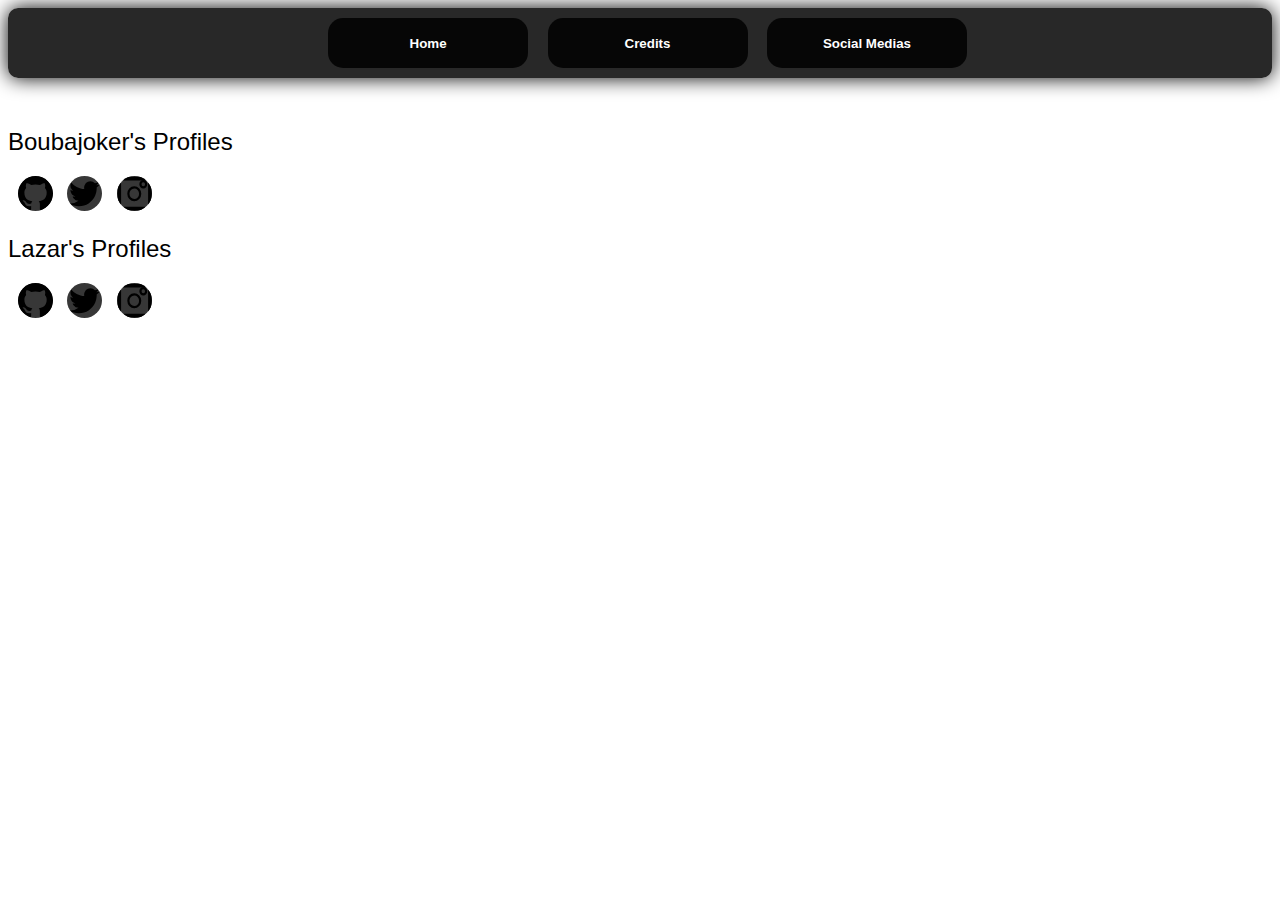
==== socials.html @ 9df4e34a "Initial commit" ====
<!DOCTYPE html>
<html lang="en">
<head>
    <meta charset="UTF-8">
    <meta http-equiv="X-UA-Compatible" content="IE=edge">
    <meta name="viewport" content="width=device-width, initial-scale=1.0">
    <meta name="description" content="A search engine to cut your links and send them !">
    <meta name="theme-color" content="rgb(255, 255, 255)">
    <link rel="stylesheet" href="./CSS/navbar.css">
    <link rel="stylesheet" href="./CSS/socials.css">
    <link rel="shortcut icon" href="./assets/icon/icon_32.svg" type="image/x-icon">
    <title>Linkutter -- Social Medias</title>
</head>
<body>
    <nav class="navbar" id="navbar">
        <button class="navbar-btns" id="navbar_btn_01">Home</button>
        <button class="navbar-btns" id="navbar_btn_02">Credits</button>
        <button class="navbar-btns" id="navbar_btn_03">Social Medias</button>
    </nav>
    <div class="boubajoker-profiles">
        <h2>Boubajoker's Profiles</h2>
        <img src="./assets/img/github_icon.svg" title="Boubajoker's Github profile" class="social-medias-img" id="boubajoker_github_profile">
        <img src="./assets/img/twitter_icon.svg" title="Boubajoker's Twitter profile" class="social-medias-img" id="boubajoker_twitter_profile">
        <img src="./assets/img/instagram_icon.svg" title="Boubajoker's Instagram profile" class="social-medias-img" id="boubajoker_instagram_profile">
    </div>
    <div class="lazar-profiles">
        <h2>Lazar's Profiles</h2>
        <img src="./assets/img/github_icon.svg" title="Lazar's Github profile" class="social-medias-img" id="lazar_github_profile">
        <img src="./assets/img/twitter_icon.svg" title="Lazar's Twitter profile" class="social-medias-img" id="lazar_twitter_profile">
        <img src="./assets/img/instagram_icon.svg" title="Lazar's Instagram profile" class="social-medias-img" id="lazar_instagram_profile">
    </div>
    <script src="./JS/index.js"></script>
    <script>
        let boubajoker_github_profile = document.querySelector('#boubajoker_github_profile');
        let boubajoker_twitter_profile = document.querySelector('#boubajoker_twitter_profile');
        let boubajoker_instagram_profile = document.querySelector('#boubajoker_instagram_profile');
        let lazar_github_profile = document.querySelector('#lazar_github_profile');
        let lazar_twitter_profile = document.querySelector('#lazar_twitter_profile');
        let lazar_instagram_profile = document.querySelector('#lazar_instagram_profile');

        boubajoker_github_profile.addEventListener('click', ()=>{
            window.location = "https://github.com/Boubajoker/";
        });

        boubajoker_twitter_profile.addEventListener('click', ()=>{
            window.location = "./";
        });

        boubajoker_instagram_profile.addEventListener('click', ()=>{
            window.location = "./";
        });

        
        lazar_github_profile.addEventListener('click', ()=>{
            window.location = "https://github.com/Lazar/";
        });

        lazar_twitter_profile.addEventListener('click', ()=>{
            window.location = "./";
        });

        lazar_instagram_profile.addEventListener('click', ()=>{
            window.location = "./";
        });
    </script>
</body>
</html>
---- CSS/navbar.css ----
.navbar {
    background: rgba(0, 0, 0, 0.842);
    text-align: center;
    height: 70px;
    margin-bottom: 50px;
    border-radius: 10px;
    box-shadow: 0px 0px 20px rgb(0, 0, 0);
}
.navbar-btns {
    height: 50px;
    width: 200px;
    border-radius: 15px;
    border-width: 0px;
    margin-top: 10px;
    cursor: pointer;
    font-weight: bold;
    margin-left: 15px;
    transition: ease-in-out box-shadow 0.2s, ease-in-out background-color 0.5s, ease-in-out color 0.5s, ease-in-out font-weight 0.5s;
    background-color: rgba(0, 0, 0, 0.842);
    color: rgb(255, 255, 255);
}
.navbar-btns:hover {
    box-shadow: 5px 5px 5px rgb(255, 0, 0);
    background-color: rgb(255, 255, 255);
    color: rgb(255, 0, 0);
    font-weight: 400;
}
---- CSS/socials.css ----
body {
    font-family: Arial;
}
h2 {
    font-weight: 100;
}
.social-medias-img {
    width: 35px;
    margin-left: 10px;
    background: rgb(55, 55, 55);
    border-radius: 100px;
    cursor: pointer;
    transition: ease-in-out box-shadow 0.5s;
}

.social-medias-img:hover {
    box-shadow: 0px 0px 10px rgb(0, 0, 0);
}
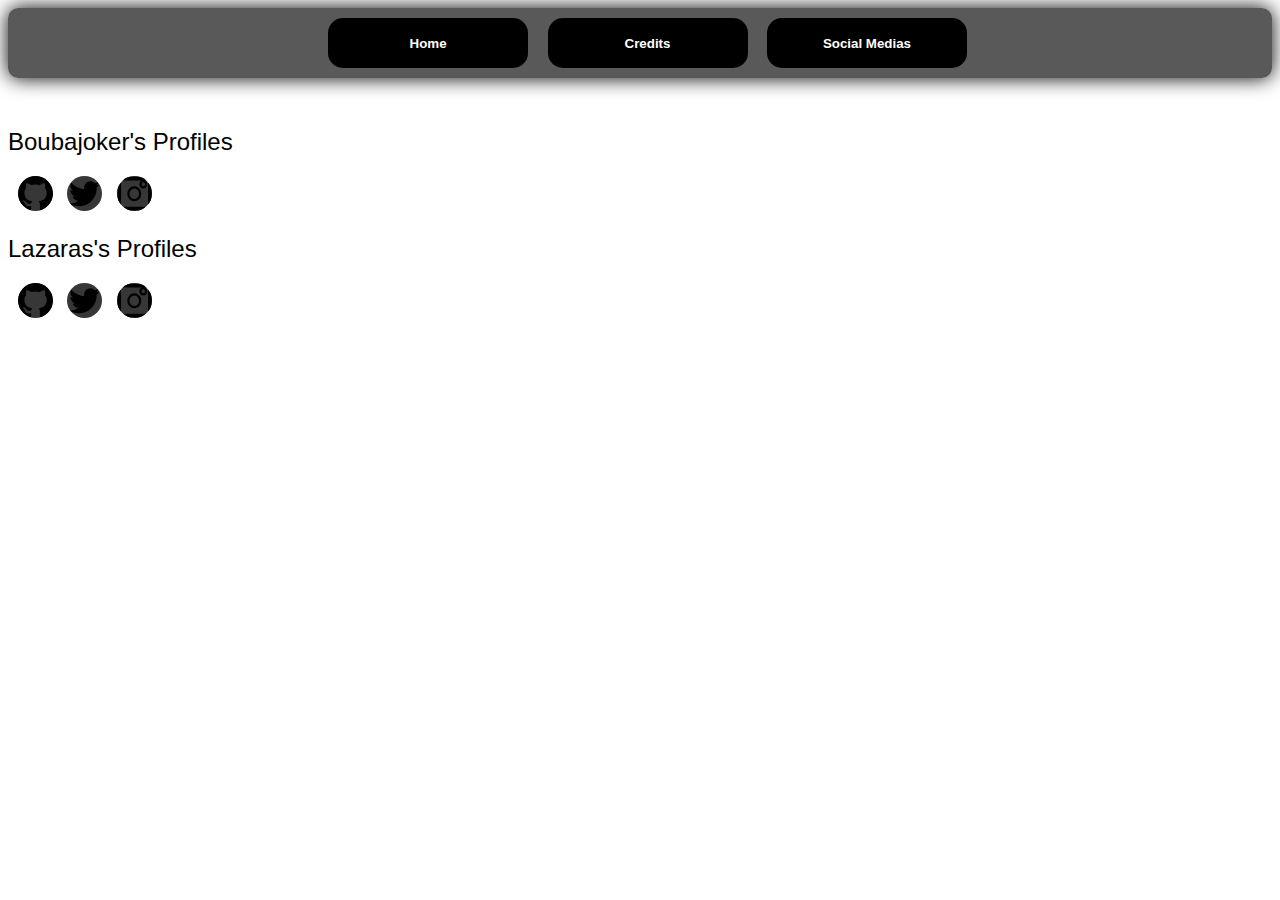
==== commit 9d614f66: "v0.0.1 Alpha A-1 Update0.1" ====
--- a/socials.html
+++ b/socials.html
@@ -24,19 +24,19 @@
         <img src="./assets/img/instagram_icon.svg" title="Boubajoker's Instagram profile" class="social-medias-img" id="boubajoker_instagram_profile">
     </div>
     <div class="lazar-profiles">
-        <h2>Lazar's Profiles</h2>
-        <img src="./assets/img/github_icon.svg" title="Lazar's Github profile" class="social-medias-img" id="lazar_github_profile">
-        <img src="./assets/img/twitter_icon.svg" title="Lazar's Twitter profile" class="social-medias-img" id="lazar_twitter_profile">
-        <img src="./assets/img/instagram_icon.svg" title="Lazar's Instagram profile" class="social-medias-img" id="lazar_instagram_profile">
+        <h2>Lazaras's Profiles</h2>
+        <img src="./assets/img/github_icon.svg" title="Lazaras's Github profile" class="social-medias-img" id="lazaras_github_profile">
+        <img src="./assets/img/twitter_icon.svg" title="Lazaras's Twitter profile" class="social-medias-img" id="lazaras_twitter_profile">
+        <img src="./assets/img/instagram_icon.svg" title="Lazaras's Instagram profile" class="social-medias-img" id="lazaras_instagram_profile">
     </div>
     <script src="./JS/index.js"></script>
     <script>
         let boubajoker_github_profile = document.querySelector('#boubajoker_github_profile');
         let boubajoker_twitter_profile = document.querySelector('#boubajoker_twitter_profile');
         let boubajoker_instagram_profile = document.querySelector('#boubajoker_instagram_profile');
-        let lazar_github_profile = document.querySelector('#lazar_github_profile');
-        let lazar_twitter_profile = document.querySelector('#lazar_twitter_profile');
-        let lazar_instagram_profile = document.querySelector('#lazar_instagram_profile');
+        let lazaras_github_profile = document.querySelector('#lazaras_github_profile');
+        let lazaras_twitter_profile = document.querySelector('#lazaras_twitter_profile');
+        let lazaras_instagram_profile = document.querySelector('#lazaras_instagram_profile');
 
         boubajoker_github_profile.addEventListener('click', ()=>{
             window.location = "https://github.com/Boubajoker/";
@@ -51,15 +51,15 @@
         });
 
         
-        lazar_github_profile.addEventListener('click', ()=>{
-            window.location = "https://github.com/Lazar/";
+        lazaras_github_profile.addEventListener('click', ()=>{
+            window.location = "https://github.com/Lazaras/";
         });
 
-        lazar_twitter_profile.addEventListener('click', ()=>{
+        lazaras_twitter_profile.addEventListener('click', ()=>{
             window.location = "./";
         });
 
-        lazar_instagram_profile.addEventListener('click', ()=>{
+        lazaras_instagram_profile.addEventListener('click', ()=>{
             window.location = "./";
         });
     </script>
--- a/CSS/navbar.css
+++ b/CSS/navbar.css
@@ -1,5 +1,5 @@
 .navbar {
-    background: rgba(0, 0, 0, 0.842);
+    background: rgba(0, 0, 0, 0.650);
     text-align: center;
     height: 70px;
     margin-bottom: 50px;
@@ -16,7 +16,7 @@
     font-weight: bold;
     margin-left: 15px;
     transition: ease-in-out box-shadow 0.2s, ease-in-out background-color 0.5s, ease-in-out color 0.5s, ease-in-out font-weight 0.5s;
-    background-color: rgba(0, 0, 0, 0.842);
+    background-color: rgba(0, 0, 0);
     color: rgb(255, 255, 255);
 }
 .navbar-btns:hover {
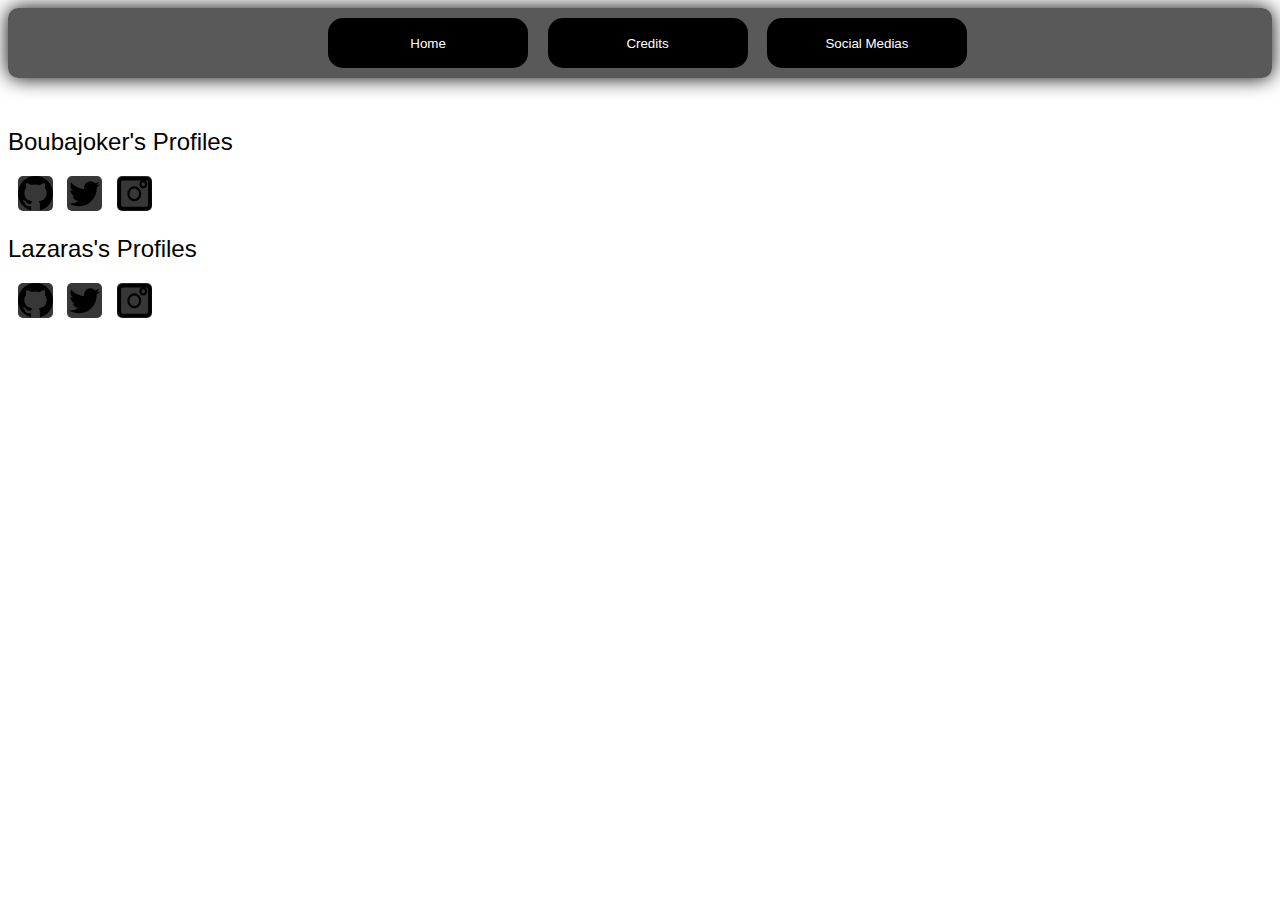
==== commit 9351b4b0: "v0.0.1 Alpha A-1 Update0.2 is now here :new :100: !!" ====
--- a/socials.html
+++ b/socials.html
@@ -6,16 +6,16 @@
     <meta name="viewport" content="width=device-width, initial-scale=1.0">
     <meta name="description" content="A search engine to cut your links and send them !">
     <meta name="theme-color" content="rgb(255, 255, 255)">
-    <link rel="stylesheet" href="./CSS/navbar.css">
     <link rel="stylesheet" href="./CSS/socials.css">
+    <link rel="stylesheet" href="./CSS/index.css">
     <link rel="shortcut icon" href="./assets/icon/icon_32.svg" type="image/x-icon">
     <title>Linkutter -- Social Medias</title>
 </head>
 <body>
     <nav class="navbar" id="navbar">
-        <button class="navbar-btns" id="navbar_btn_01">Home</button>
-        <button class="navbar-btns" id="navbar_btn_02">Credits</button>
-        <button class="navbar-btns" id="navbar_btn_03">Social Medias</button>
+        <button title="Go to the main menu." type="button" class="navbar-btns" id="navbar_btn_01">Home</button>
+        <button title="Get to know wich tools helped us to create Linkutter ! (redirects to github.com)" type="button" class="navbar-btns" id="navbar_btn_02">Credits</button>
+        <button title="Refresh the page." type="button" class="navbar-btns" id="navbar_btn_03">Social Medias</button>
     </nav>
     <div class="boubajoker-profiles">
         <h2>Boubajoker's Profiles</h2>
@@ -29,39 +29,13 @@
         <img src="./assets/img/twitter_icon.svg" title="Lazaras's Twitter profile" class="social-medias-img" id="lazaras_twitter_profile">
         <img src="./assets/img/instagram_icon.svg" title="Lazaras's Instagram profile" class="social-medias-img" id="lazaras_instagram_profile">
     </div>
+    <div class="custom-menu" id="custom_menu">
+        <button class="btn b1"><img src="./assets/img/credits_icon.svg">Credits</button>
+        <button class="btn b2"><img src="./assets/img/reload_icon.svg">Reload page</button>
+        <button class="btn b3"><img src="./assets/img/share_icon.svg">Share</button>
+    </div>
+    <div class="popup" id="popup"></div>
     <script src="./JS/index.js"></script>
-    <script>
-        let boubajoker_github_profile = document.querySelector('#boubajoker_github_profile');
-        let boubajoker_twitter_profile = document.querySelector('#boubajoker_twitter_profile');
-        let boubajoker_instagram_profile = document.querySelector('#boubajoker_instagram_profile');
-        let lazaras_github_profile = document.querySelector('#lazaras_github_profile');
-        let lazaras_twitter_profile = document.querySelector('#lazaras_twitter_profile');
-        let lazaras_instagram_profile = document.querySelector('#lazaras_instagram_profile');
-
-        boubajoker_github_profile.addEventListener('click', ()=>{
-            window.location = "https://github.com/Boubajoker/";
-        });
-
-        boubajoker_twitter_profile.addEventListener('click', ()=>{
-            window.location = "./";
-        });
-
-        boubajoker_instagram_profile.addEventListener('click', ()=>{
-            window.location = "./";
-        });
-
-        
-        lazaras_github_profile.addEventListener('click', ()=>{
-            window.location = "https://github.com/Lazaras/";
-        });
-
-        lazaras_twitter_profile.addEventListener('click', ()=>{
-            window.location = "./";
-        });
-
-        lazaras_instagram_profile.addEventListener('click', ()=>{
-            window.location = "./";
-        });
-    </script>
+    <script src="./JS/socials.js"></script>
 </body>
 </html>--- a/CSS/socials.css
+++ b/CSS/socials.css
@@ -7,12 +7,13 @@
 .social-medias-img {
     width: 35px;
     margin-left: 10px;
-    background: rgb(55, 55, 55);
-    border-radius: 100px;
+    background-color: rgb(55, 55, 55);
+    border-radius: 5px;
     cursor: pointer;
-    transition: ease-in-out box-shadow 0.5s;
+    transition: ease-in-out box-shadow 0.5s, ease-in-out background-color 0.5s;
 }
 
 .social-medias-img:hover {
-    box-shadow: 0px 0px 10px rgb(0, 0, 0);
+    box-shadow: 0px 0px 15px rgb(255, 0, 0);
+    background-color: rgb(255, 255, 255);
 }--- a/CSS/index.css
+++ b/CSS/index.css
@@ -0,0 +1,76 @@
+.navbar {
+    background: rgba(0, 0, 0, 0.650);
+    text-align: center;
+    height: 70px;
+    margin-bottom: 50px;
+    border-radius: 10px;
+    box-shadow: 0px 0px 20px rgb(0, 0, 0);
+}
+.navbar-btns {
+    height: 50px;
+    width: 200px;
+    border-radius: 15px;
+    border-width: 0px;
+    margin-top: 10px;
+    cursor: pointer;
+    font-weight: 400;
+    margin-left: 15px;
+    transition: box-shadow 0.5s ease-in-out, background-color 0.5s ease-in-out, color 0.5s ease-in-out, font-weight 0.5s ease-in-out;
+    background-color: rgba(0, 0, 0);
+    color: rgb(255, 255, 255);
+}
+.navbar-btns:hover {
+    box-shadow: 5px 5px 5px rgb(255, 0, 0);
+    background-color: rgb(255, 255, 255);
+    color: rgb(255, 0, 0);
+    font-weight: 700;
+}
+.custom-menu {
+    justify-content: center;
+    align-items: center;
+    flex-direction: column;
+    width: 150px;
+    height: 20px;
+    position: absolute;
+    border-radius: 5px;
+    text-align: left;
+    display: none;
+}
+.btn {
+    cursor: pointer;
+    font-size: 15px;
+    width: 100%;
+    height: 100%;
+    border-width: 0px;
+    background: rgb(0, 0, 0, 0.750);
+    color: rgb(255, 255, 255);
+    text-align: left;
+}
+.btn:hover {
+    background: rgb(0, 0, 0);
+}
+.popup {
+    display: none;
+    text-align: center;
+    background: rgba(0, 0, 0, 0.650);
+    border-radius: 15px;
+    margin-top: 15px;
+    color: rgb(255, 255, 255);
+    box-shadow: 0px 0px 5px rgb(0, 0, 0);
+}
+@keyframes fade {
+    from {
+        opacity: 0;
+    }
+    to {
+        opacity: 1;
+    }
+}
+@keyframes fade-out {
+    from {
+        opacity: 1;
+    }
+    to {
+        opacity: 0;
+    }
+}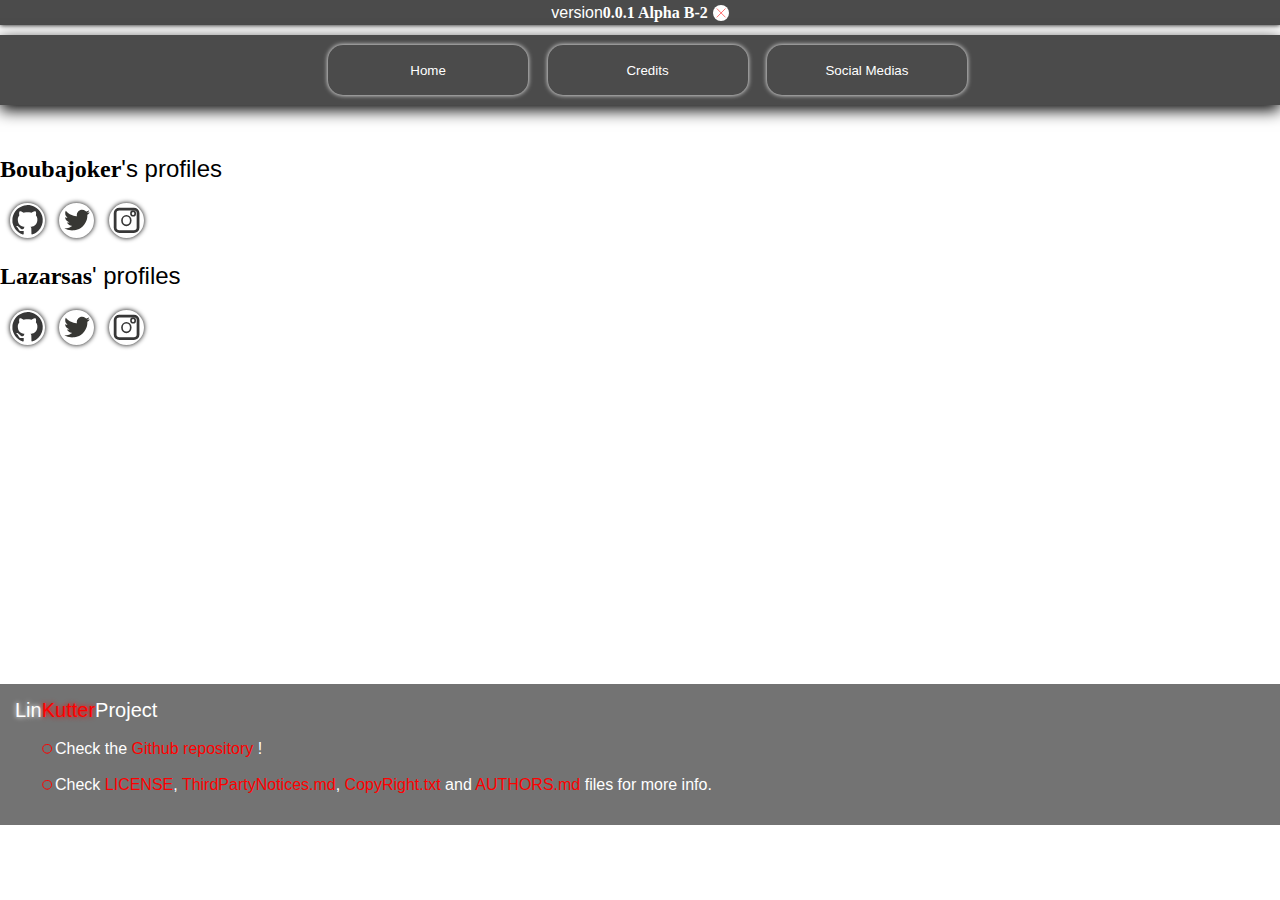
==== commit 9a05f7f4: ":new: v0.0.1 Alpha B-2 is now here !!!!" ====
--- a/socials.html
+++ b/socials.html
@@ -12,29 +12,39 @@
     <title>Linkutter -- Social Medias</title>
 </head>
 <body>
+    <div class="version-banner" id="version_banner"><p class="version-banner-prefix">version</p><p class="version-banner-text" id="version_banner_text"></p><img src="./assets/img/close_icon.svg" alt="" title="Close" class="close-btn" id="close_version_banner_btn"></div>
     <nav class="navbar" id="navbar">
         <button title="Go to the main menu." type="button" class="navbar-btns" id="navbar_btn_01">Home</button>
         <button title="Get to know wich tools helped us to create Linkutter ! (redirects to github.com)" type="button" class="navbar-btns" id="navbar_btn_02">Credits</button>
         <button title="Refresh the page." type="button" class="navbar-btns" id="navbar_btn_03">Social Medias</button>
     </nav>
     <div class="boubajoker-profiles">
-        <h2>Boubajoker's Profiles</h2>
+        <h2 id="name_title_01"><span class="name-title">Boubajoker</span>'s profiles</h2>
         <img src="./assets/img/github_icon.svg" title="Boubajoker's Github profile" class="social-medias-img" id="boubajoker_github_profile">
         <img src="./assets/img/twitter_icon.svg" title="Boubajoker's Twitter profile" class="social-medias-img" id="boubajoker_twitter_profile">
         <img src="./assets/img/instagram_icon.svg" title="Boubajoker's Instagram profile" class="social-medias-img" id="boubajoker_instagram_profile">
     </div>
-    <div class="lazar-profiles">
-        <h2>Lazaras's Profiles</h2>
-        <img src="./assets/img/github_icon.svg" title="Lazaras's Github profile" class="social-medias-img" id="lazaras_github_profile">
-        <img src="./assets/img/twitter_icon.svg" title="Lazaras's Twitter profile" class="social-medias-img" id="lazaras_twitter_profile">
-        <img src="./assets/img/instagram_icon.svg" title="Lazaras's Instagram profile" class="social-medias-img" id="lazaras_instagram_profile">
+    <div class="lazarsas-profiles">
+        <h2 id="name_title_02"><span class="name-title">Lazarsas</span>' profiles</h2>
+        <img src="./assets/img/github_icon.svg" title="Lazarsas's Github profile" class="social-medias-img" id="lazarsas_github_profile">
+        <img src="./assets/img/twitter_icon.svg" title="Lazarsas's Twitter profile" class="social-medias-img" id="lazarsas_twitter_profile">
+        <img src="./assets/img/instagram_icon.svg" title="Lazarsas's Instagram profile" class="social-medias-img" id="lazarsas_instagram_profile">
     </div>
+    <div class="popup" id="popup"></div>
     <div class="custom-menu" id="custom_menu">
         <button class="btn b1"><img src="./assets/img/credits_icon.svg">Credits</button>
         <button class="btn b2"><img src="./assets/img/reload_icon.svg">Reload page</button>
-        <button class="btn b3"><img src="./assets/img/share_icon.svg">Share</button>
+        <button class="btn b3"><img src="./assets/img/share_icon.svg">Share this project</button>
     </div>
-    <div class="popup" id="popup"></div>
+    <footer>
+        <span class="lin-logo">Lin</span><span class="kutter-logo">Kutter</span><span>Project</span>
+        <ul>
+            <li class="github-repo">Check the <a href="https://github.com/Boubajoker/Linkutter/" target="_blank">Github repository</a> !</li>
+        </ul> 
+        <ul>
+            <li class="lisences">Check <a href="https://github.com/Boubajoker/Linkutter/blob/master/LICENSE" target="_blank">LICENSE</a>, <a href="https://github.com/Boubajoker/Linkutter/blob/master/ThirdPartyNotices.md" target="_blank">ThirdPartyNotices.md</a>, <a href="https://github.com/Boubajoker/Linkutter/blob/master/CopyRight.txt" target="_blank">CopyRight.txt</a> and <a href="https://github.com/Boubajoker/Linkutter/blob/master/AUTHORS.md" target="_blank">AUTHORS.md</a> files for more info.</li>
+        </ul>
+    </footer>
     <script src="./JS/index.js"></script>
     <script src="./JS/socials.js"></script>
 </body>
--- a/CSS/socials.css
+++ b/CSS/socials.css
@@ -1,19 +1,33 @@
 body {
     font-family: Arial;
 }
+
 h2 {
     font-weight: 100;
 }
+
 .social-medias-img {
     width: 35px;
     margin-left: 10px;
-    background-color: rgb(55, 55, 55);
-    border-radius: 5px;
+    background-color: var(--linkutter-third-color);
+    border-radius: 50%;
     cursor: pointer;
     transition: ease-in-out box-shadow 0.5s, ease-in-out background-color 0.5s;
+    box-shadow: 0px 0px 5px var(--linkutter-secondary-color);
 }
 
 .social-medias-img:hover {
-    box-shadow: 0px 0px 15px rgb(255, 0, 0);
-    background-color: rgb(255, 255, 255);
+    box-shadow: 0px 0px 15px var(--linkutter-primary-color);
+    background-color: var(--linkutter-primary-color);
+}
+
+.name-title {
+    font-family: Calibri;
+    font-weight: 600;
+    transition: color ease-in-out 0.5s, text-shadow ease-in-out 0.5s;
+}
+
+.name-title:hover {
+    color: var(--linkutter-primary-color);
+    text-shadow: 0px 0.5px 5px var(--linkutter-primary-color);
 }--- a/CSS/index.css
+++ b/CSS/index.css
@@ -1,30 +1,47 @@
+:root,
+:host {
+    --linkutter-primary-color: rgb(255, 0, 0);
+    --linkutter-secondary-color: rgb(0, 0, 0);
+    --linkutter-third-color: rgb(255, 255, 255);
+    --linkutter-fourth-color: rgb(75, 75, 75);
+    --linkutter-fifth-color: rgba(0, 0, 0, 0.550);
+}
+body {
+    margin: 0;
+}
+
 .navbar {
-    background: rgba(0, 0, 0, 0.650);
+    background: var(--linkutter-fourth-color);
     text-align: center;
     height: 70px;
     margin-bottom: 50px;
-    border-radius: 10px;
-    box-shadow: 0px 0px 20px rgb(0, 0, 0);
+    box-shadow: 0px 5px 15px var(--linkutter-secondary-color);
 }
+
 .navbar-btns {
     height: 50px;
     width: 200px;
     border-radius: 15px;
+    box-shadow: 0px 0px 5px var(--linkutter-third-color);
     border-width: 0px;
     margin-top: 10px;
     cursor: pointer;
     font-weight: 400;
     margin-left: 15px;
-    transition: box-shadow 0.5s ease-in-out, background-color 0.5s ease-in-out, color 0.5s ease-in-out, font-weight 0.5s ease-in-out;
-    background-color: rgba(0, 0, 0);
-    color: rgb(255, 255, 255);
+    transition: box-shadow 0.4s ease-in-out, background-color 0.3s ease-in-out, color 0.3s ease-in-out, font-weight 0.3s ease-in-out, text-shadow ease-in-out 0.3s;
+    background-color: rgba(0, 0, 0, 0);
+    color: var(--linkutter-third-color);
 }
+
 .navbar-btns:hover {
-    box-shadow: 5px 5px 5px rgb(255, 0, 0);
-    background-color: rgb(255, 255, 255);
-    color: rgb(255, 0, 0);
+    text-decoration: none;
+    box-shadow: 0px 0px 10px var(--linkutter-primary-color);
+    background-color: var(--linkutter-third-color);
+    color: var(--linkutter-primary-color);
+    text-shadow: 0px 0px 15px var(--linkutter-primary-color);
     font-weight: 700;
 }
+
 .custom-menu {
     justify-content: center;
     align-items: center;
@@ -35,42 +52,140 @@
     border-radius: 5px;
     text-align: left;
     display: none;
+    margin-left: 5px;
 }
+
 .btn {
     cursor: pointer;
     font-size: 15px;
     width: 100%;
     height: 100%;
     border-width: 0px;
-    background: rgb(0, 0, 0, 0.750);
-    color: rgb(255, 255, 255);
+    background: var(--linkutter-fourth-color);
+    color: var(--linkutter-third-color);
     text-align: left;
 }
+
 .btn:hover {
-    background: rgb(0, 0, 0);
+    background: var(--linkutter-secondary-color);
 }
+
 .popup {
     display: none;
     text-align: center;
-    background: rgba(0, 0, 0, 0.650);
+    background: var(--linkutter-fourth-color);
     border-radius: 15px;
     margin-top: 15px;
-    color: rgb(255, 255, 255);
-    box-shadow: 0px 0px 5px rgb(0, 0, 0);
+    color: var(--linkutter-third-color);
+    box-shadow: 0px 0px 5px var(--linkutter-secondary-color);
 }
+
+.close-btn {
+    display: flex;
+    align-items: flex-end;
+    justify-content: end;
+    background: var(--linkutter-third-color);
+    border: none;
+    border-radius: 50px;
+    margin-left: 5px;
+    cursor: pointer;
+    transition: box-shadow ease-in-out 0.4s, background-color ease-in-out 0.4s;
+}
+
+.close-btn:hover {
+    box-shadow: 0px 0px 15px var(--linkutter-primary-color);
+}
+
+.version-banner {
+    display: flex;
+    justify-content: center;
+    align-items: center;
+    background: var(--linkutter-fourth-color);
+    margin-bottom: 10px;
+    height: 25px;
+    color: var(--linkutter-third-color);
+    box-shadow: 0px 0px 5px var(--linkutter-secondary-color);
+    font-weight: lighter;
+}
+
+.version-banner-prefix {
+    font-family: Arial;
+    font-weight: 100;
+    color: var(--linkutter-third-color);
+}
+
+.version-banner-text {
+    font-family: Consolas;
+    font-weight: 700;
+    color: var(--linkutter-third-color);
+    transition: color ease-in 0.5s, text-shadow ease-in 0.5s;
+}
+.version-banner-text:hover {
+    text-shadow: 0px 0.5px 5px var(--linkutter-primary-color);
+    color: var(--linkutter-primary-color);
+}
+
+.credits-img {
+    width: 85px;
+}
+footer {
+    margin-top: 335.5px;
+    padding: 15px 15px;
+    background: var(--linkutter-fifth-color);
+}
+
+footer span {
+    color: var(--linkutter-third-color);
+    font-size: 20px;
+}
+
+.lin-logo {
+    text-shadow: 0px 0px 5px var(--linkutter-third-color);
+}
+
+.kutter-logo {
+    color: var(--linkutter-primary-color);
+    text-shadow: 0px 0px 5px var(--linkutter-primary-color);
+}
+
+li {
+    color: var(--linkutter-third-color);
+}
+
+li::marker {
+    content: url(../assets/img/custom_li_marker.svg);
+}
+a {
+    color: var(--linkutter-primary-color);
+    text-decoration: none;
+}
+a:focus {
+    text-decoration: underline;
+}
+
+::-webkit-scrollbar {
+    background: rgb(0, 0, 0, 0);
+}
+::-webkit-scrollbar-thumb {
+    background-color: var(--linkutter-fourth-color);
+    border-radius: 15px;
+}
+::-webkit-scrollbar-thumb:hover {
+    background-color: var(--linkutter-secondary-color);
+}
+
 @keyframes fade {
     from {
         opacity: 0;
-    }
-    to {
+    } to {
         opacity: 1;
     }
 }
+
 @keyframes fade-out {
     from {
         opacity: 1;
-    }
-    to {
+    } to {
         opacity: 0;
     }
 }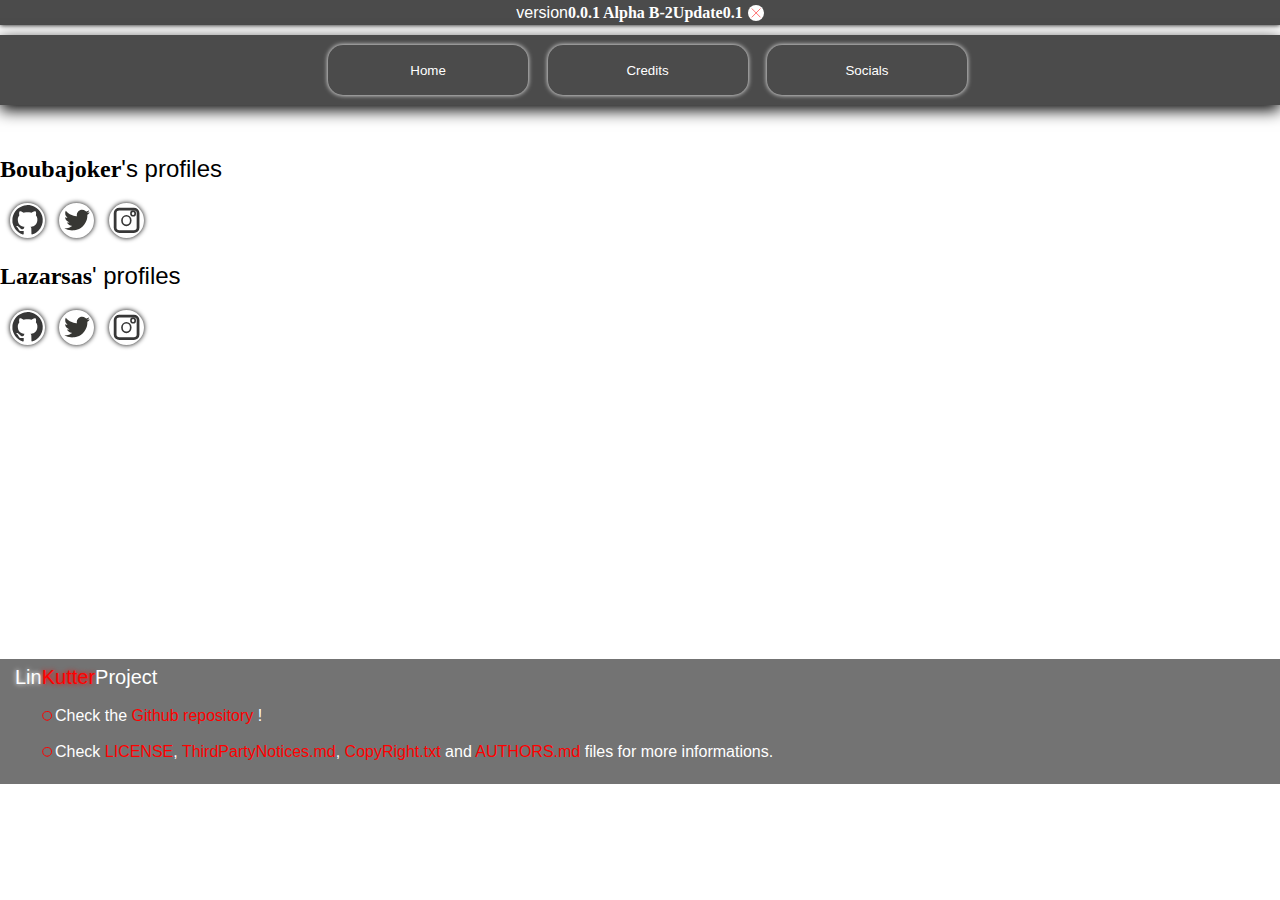
==== commit 31ff0e2e: "v0.0.1 Alpha B-2 Update0.2 is now here ! :100:" ====
--- a/socials.html
+++ b/socials.html
@@ -1,51 +1,51 @@
 <!DOCTYPE html>
 <html lang="en">
-<head>
-    <meta charset="UTF-8">
-    <meta http-equiv="X-UA-Compatible" content="IE=edge">
-    <meta name="viewport" content="width=device-width, initial-scale=1.0">
-    <meta name="description" content="A search engine to cut your links and send them !">
-    <meta name="theme-color" content="rgb(255, 255, 255)">
-    <link rel="stylesheet" href="./CSS/socials.css">
-    <link rel="stylesheet" href="./CSS/index.css">
-    <link rel="shortcut icon" href="./assets/icon/icon_32.svg" type="image/x-icon">
-    <title>Linkutter -- Social Medias</title>
-</head>
-<body>
-    <div class="version-banner" id="version_banner"><p class="version-banner-prefix">version</p><p class="version-banner-text" id="version_banner_text"></p><img src="./assets/img/close_icon.svg" alt="" title="Close" class="close-btn" id="close_version_banner_btn"></div>
-    <nav class="navbar" id="navbar">
-        <button title="Go to the main menu." type="button" class="navbar-btns" id="navbar_btn_01">Home</button>
-        <button title="Get to know wich tools helped us to create Linkutter ! (redirects to github.com)" type="button" class="navbar-btns" id="navbar_btn_02">Credits</button>
-        <button title="Refresh the page." type="button" class="navbar-btns" id="navbar_btn_03">Social Medias</button>
-    </nav>
-    <div class="boubajoker-profiles">
-        <h2 id="name_title_01"><span class="name-title">Boubajoker</span>'s profiles</h2>
-        <img src="./assets/img/github_icon.svg" title="Boubajoker's Github profile" class="social-medias-img" id="boubajoker_github_profile">
-        <img src="./assets/img/twitter_icon.svg" title="Boubajoker's Twitter profile" class="social-medias-img" id="boubajoker_twitter_profile">
-        <img src="./assets/img/instagram_icon.svg" title="Boubajoker's Instagram profile" class="social-medias-img" id="boubajoker_instagram_profile">
-    </div>
-    <div class="lazarsas-profiles">
-        <h2 id="name_title_02"><span class="name-title">Lazarsas</span>' profiles</h2>
-        <img src="./assets/img/github_icon.svg" title="Lazarsas's Github profile" class="social-medias-img" id="lazarsas_github_profile">
-        <img src="./assets/img/twitter_icon.svg" title="Lazarsas's Twitter profile" class="social-medias-img" id="lazarsas_twitter_profile">
-        <img src="./assets/img/instagram_icon.svg" title="Lazarsas's Instagram profile" class="social-medias-img" id="lazarsas_instagram_profile">
-    </div>
-    <div class="popup" id="popup"></div>
-    <div class="custom-menu" id="custom_menu">
-        <button class="btn b1"><img src="./assets/img/credits_icon.svg">Credits</button>
-        <button class="btn b2"><img src="./assets/img/reload_icon.svg">Reload page</button>
-        <button class="btn b3"><img src="./assets/img/share_icon.svg">Share this project</button>
-    </div>
-    <footer>
-        <span class="lin-logo">Lin</span><span class="kutter-logo">Kutter</span><span>Project</span>
-        <ul>
-            <li class="github-repo">Check the <a href="https://github.com/Boubajoker/Linkutter/" target="_blank">Github repository</a> !</li>
-        </ul> 
-        <ul>
-            <li class="lisences">Check <a href="https://github.com/Boubajoker/Linkutter/blob/master/LICENSE" target="_blank">LICENSE</a>, <a href="https://github.com/Boubajoker/Linkutter/blob/master/ThirdPartyNotices.md" target="_blank">ThirdPartyNotices.md</a>, <a href="https://github.com/Boubajoker/Linkutter/blob/master/CopyRight.txt" target="_blank">CopyRight.txt</a> and <a href="https://github.com/Boubajoker/Linkutter/blob/master/AUTHORS.md" target="_blank">AUTHORS.md</a> files for more info.</li>
-        </ul>
-    </footer>
-    <script src="./JS/index.js"></script>
-    <script src="./JS/socials.js"></script>
-</body>
+    <head>
+        <meta charset="UTF-8">
+        <meta http-equiv="X-UA-Compatible" content="IE=edge">
+        <meta name="viewport" content="width=device-width, initial-scale=1.0">
+        <meta name="description" content="A search engine to cut your links and send them !">
+        <meta name="theme-color" content="rgb(255, 255, 255)">
+        <link rel="stylesheet" href="./CSS/socials.css">
+        <link rel="stylesheet" href="./CSS/index.css">
+        <link rel="shortcut icon" href="./assets/icon/icon_32.svg" type="image/x-icon">
+        <title>Linkutter -- Social Medias</title>
+    </head>
+    <body>
+        <div class="version-banner" id="version_banner"><p class="version-banner-prefix">version</p><p class="version-banner-text" id="version_banner_text"></p><img src="./assets/img/close_icon.svg" alt="" title="Close" class="close-btn" id="close_version_banner_btn"></div>
+        <nav class="navbar" id="navbar">
+            <button title="Go to the main menu." type="button" class="navbar-btns" id="navbar_btn_01">Home</button>
+            <button title="Get to know wich tools helped us to create Linkutter ! (redirects to github.com)" type="button" class="navbar-btns" id="navbar_btn_02">Credits</button>
+            <button title="Refresh the page." type="button" class="navbar-btns" id="navbar_btn_03">Socials</button>
+        </nav>
+        <div class="boubajoker-profiles">
+            <h2 id="name_title_01"><span class="name-title">Boubajoker</span>'s profiles</h2>
+            <img src="./assets/img/github_icon.svg" title="Boubajoker's Github profile" class="social-medias-img" id="boubajoker_github_profile">
+            <img src="./assets/img/twitter_icon.svg" title="Boubajoker's Twitter profile" class="social-medias-img" id="boubajoker_twitter_profile">
+            <img src="./assets/img/instagram_icon.svg" title="Boubajoker's Instagram profile" class="social-medias-img" id="boubajoker_instagram_profile">
+        </div>
+        <div class="lazarsas-profiles">
+            <h2 id="name_title_02"><span class="name-title">Lazarsas</span>' profiles</h2>
+            <img src="./assets/img/github_icon.svg" title="Lazarsas's Github profile" class="social-medias-img" id="lazarsas_github_profile">
+            <img src="./assets/img/twitter_icon.svg" title="Lazarsas's Twitter profile" class="social-medias-img" id="lazarsas_twitter_profile">
+            <img src="./assets/img/instagram_icon.svg" title="Lazarsas's Instagram profile" class="social-medias-img" id="lazarsas_instagram_profile">
+        </div>
+        <div class="popup" id="popup"></div>
+        <div class="custom-menu" id="custom_menu">
+            <button class="btn b1"><img src="./assets/img/credits_icon.svg">Credits</button>
+            <button class="btn b2"><img src="./assets/img/reload_icon.svg">Reload page</button>
+            <button class="btn b3"><img src="./assets/img/share_icon.svg">Share this project</button>
+        </div>
+        <footer>
+            <span class="lin-logo">Lin</span><span class="kutter-logo">Kutter</span><span>Project</span>
+            <ul>
+                <li class="github-repo">Check the <a href="https://github.com/Boubajoker/Linkutter/" target="_blank">Github repository</a> !</li>
+            </ul> 
+            <ul>
+                <li class="lisences">Check <a href="https://github.com/Boubajoker/Linkutter/blob/master/LICENSE" target="_blank">LICENSE</a>, <a href="https://github.com/Boubajoker/Linkutter/blob/master/ThirdPartyNotices.md" target="_blank">ThirdPartyNotices.md</a>, <a href="https://github.com/Boubajoker/Linkutter/blob/master/CopyRight.txt" target="_blank">CopyRight.txt</a> and <a href="https://github.com/Boubajoker/Linkutter/blob/master/AUTHORS.md" target="_blank">AUTHORS.md</a> files for more informations.</li>
+            </ul>
+        </footer>
+        <script src="./JS/index.js"></script>
+        <script src="./JS/socials.js"></script>
+    </body>
 </html>--- a/CSS/socials.css
+++ b/CSS/socials.css
@@ -1,7 +1,3 @@
-body {
-    font-family: Arial;
-}
-
 h2 {
     font-weight: 100;
 }
--- a/CSS/index.css
+++ b/CSS/index.css
@@ -7,6 +7,7 @@
     --linkutter-fifth-color: rgba(0, 0, 0, 0.550);
 }
 body {
+    font-family: Arial;
     margin: 0;
 }
 
@@ -118,10 +119,9 @@
     font-family: Consolas;
     font-weight: 700;
     color: var(--linkutter-third-color);
-    transition: color ease-in 0.5s, text-shadow ease-in 0.5s;
+    transition: color ease-in 0.5s;
 }
 .version-banner-text:hover {
-    text-shadow: 0px 0.5px 5px var(--linkutter-primary-color);
     color: var(--linkutter-primary-color);
 }
 
@@ -129,8 +129,8 @@
     width: 85px;
 }
 footer {
-    margin-top: 335.5px;
-    padding: 15px 15px;
+    margin-top: 310.5px;
+    padding: 7px 15px;
     background: var(--linkutter-fifth-color);
 }
 
